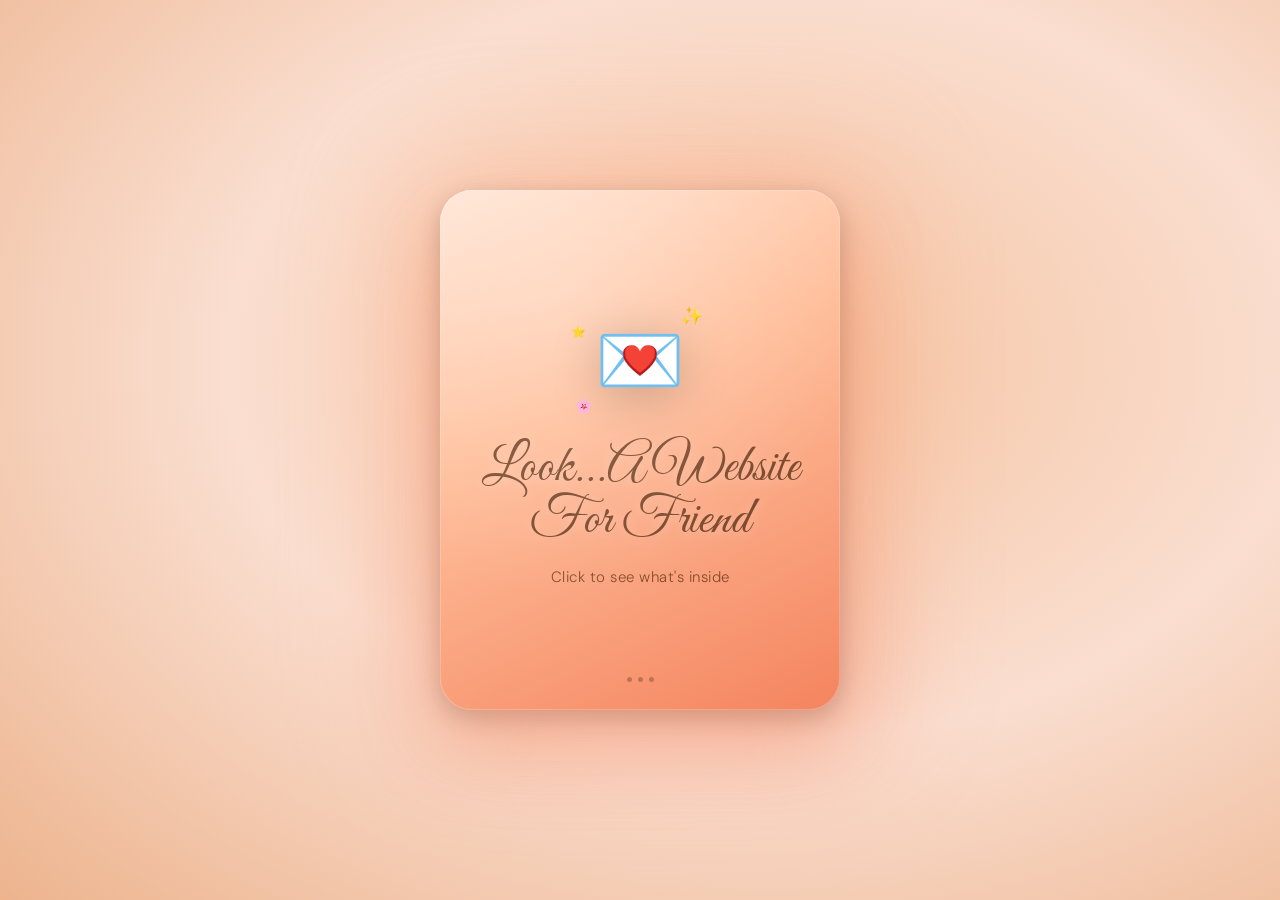
==== index.html @ 811aeb35 "initial commit" ====
<!DOCTYPE html>
<html lang="en">

<head>
  <meta charset="UTF-8" />
  <meta name="viewport" content="width=device-width, initial-scale=1.0" />
  <title>For Friend 💌</title>
  <link rel="icon" href="data:image/svg+xml,<svg xmlns='http://www.w3.org/2000/svg' viewBox='0 0 100 100'><text y='.9em' font-size='90'>🎂</text></svg>" />
  <link rel="preconnect" href="https://fonts.googleapis.com"/>
  <link rel="preconnect" href="https://fonts.gstatic.com" crossorigin/>
  <link rel="preload" as="style" href="https://fonts.googleapis.com/css2?family=Great+Vibes&family=DM+Sans:wght@300;400&display=swap"/>
  <link rel="stylesheet" href="https://fonts.googleapis.com/css2?family=Great+Vibes&family=DM+Sans:wght@300;400&display=swap" media="print" onload="this.media='all'"/>
  <noscript>
    <link rel="stylesheet" href="https://fonts.googleapis.com/css2?family=Great+Vibes&family=DM+Sans:wght@300;400&display=swap"/>
  </noscript>
  <style>
    * {
      margin: 0;
      padding: 0;
      box-sizing: border-box;
    }

    body {
      min-height: 100vh;
      background: radial-gradient(ellipse at 60% 40%, #F5C4A1 0%, #FADED0 50%, #EDB48E 100%);
      display: flex;
      align-items: center;
      justify-content: center;
      font-family: 'DM Sans', sans-serif;
      overflow: hidden;
    }

    /* ── AMBIENT GLOW BEHIND CARD ── */
    .glow {
      position: absolute;
      width: 480px;
      height: 580px;
      border-radius: 40px;
      background: linear-gradient(135deg, #FFBF9B, #F4845F);
      filter: blur(60px);
      opacity: 0.4;
      animation: pulse 4s ease-in-out infinite;
    }

    @keyframes pulse {

      0%,
      100% {
        transform: scale(1);
        opacity: 0.35;
      }

      50% {
        transform: scale(1.05);
        opacity: 0.5;
      }
    }

    /* ── CARD ── */
    .card {
      position: relative;
      width: 400px;
      height: 520px;
      border-radius: 32px;
      background: linear-gradient(155deg, #FFE5D4 0%, #FFBF9B 40%, #F4845F 100%);
      display: flex;
      flex-direction: column;
      align-items: center;
      justify-content: center;
      gap: 0;
      cursor: pointer;
      box-shadow:
        0 0 0 1px rgba(255, 255, 255, 0.2) inset,
        0 32px 80px rgba(244, 132, 95, 0.4),
        0 8px 24px rgba(0, 0, 0, 0.2);
      transition: transform 0.3s ease, box-shadow 0.3s ease;
      user-select: none;
      overflow: hidden;
    }

    .card::before {
      content: '';
      position: absolute;
      inset: 0;
      border-radius: 32px;
      background: radial-gradient(circle at 30% 20%, rgba(255, 255, 255, 0.22), transparent 60%);
      pointer-events: none;
    }

    .card:hover {
      transform: translateY(-6px) scale(1.015);
      box-shadow:
        0 0 0 1px rgba(255, 255, 255, 0.25) inset,
        0 48px 100px rgba(244, 132, 95, 0.55),
        0 16px 40px rgba(0, 0, 0, 0.25);
    }

    .card:active {
      transform: scale(0.98);
    }

    /* ── ENVELOPE ICON ── */
    .envelope-wrap {
      position: relative;
      margin-bottom: 36px;
    }

    .envelope {
      font-size: 72px;
      filter: drop-shadow(0 8px 24px rgba(0, 0, 0, 0.2));
      animation: float 3s ease-in-out infinite;
      display: block;
    }

    @keyframes float {

      0%,
      100% {
        transform: translateY(0px) rotate(-2deg);
      }

      50% {
        transform: translateY(-10px) rotate(2deg);
      }
    }

    /* Sparkles around envelope */
    .sparkle {
      position: absolute;
      font-size: 18px;
      animation: sparkleAnim 2.5s ease-in-out infinite;
      pointer-events: none;
    }

    .sparkle:nth-child(1) {
      top: -10px;
      right: -18px;
      animation-delay: 0s;
    }

    .sparkle:nth-child(2) {
      bottom: -8px;
      left: -20px;
      animation-delay: 0.6s;
      font-size: 14px;
    }

    .sparkle:nth-child(3) {
      top: 10px;
      left: -24px;
      animation-delay: 1.2s;
      font-size: 12px;
    }

    @keyframes sparkleAnim {

      0%,
      100% {
        opacity: 0;
        transform: scale(0.5) rotate(0deg);
      }

      50% {
        opacity: 1;
        transform: scale(1.1) rotate(20deg);
      }
    }

    /* ── SCRIPT HEADING ── */
    .script {
      font-family: 'Great Vibes', cursive;
      font-size: 52px;
      color: #7C4A2D;
      line-height: 1;
      margin-bottom: 20px;
      text-align: center;
      text-shadow: 0 2px 12px rgba(255, 255, 255, 0.3);
    }

    /* ── SUBTITLE ── */
    .subtitle {
      font-size: 15px;
      color: rgba(90, 45, 15, 0.72);
      font-weight: 300;
      letter-spacing: 0.5px;
    }

    /* ── CLICK RIPPLE ── */
    .ripple {
      position: absolute;
      border-radius: 50%;
      background: rgba(255, 255, 255, 0.3);
      transform: scale(0);
      animation: rippleAnim 0.6s linear;
      pointer-events: none;
    }

    @keyframes rippleAnim {
      to {
        transform: scale(4);
        opacity: 0;
      }
    }

    /* ── PAGE EXIT ANIMATION ── */
    body.opening {
      animation: pageOpen 0.9s cubic-bezier(0.4, 0, 0.2, 1) forwards;
    }

    @keyframes pageOpen {
      0% {
        opacity: 1;
        transform: scale(1);
      }

      40% {
        opacity: 1;
        transform: scale(1.04);
      }

      100% {
        opacity: 0;
        transform: scale(1.12);
      }
    }

    /* ── BOTTOM HINT ── */
    .bottom-hint {
      position: absolute;
      bottom: 28px;
      display: flex;
      align-items: center;
      gap: 6px;
      font-size: 12px;
      color: rgba(90, 45, 15, 0.5);
      letter-spacing: 1.5px;
      text-transform: uppercase;
      animation: hintBlink 2.5s ease-in-out infinite;
    }

    @keyframes hintBlink {

      0%,
      100% {
        opacity: 0.5;
      }

      50% {
        opacity: 1;
      }
    }

    .hint-dot {
      width: 5px;
      height: 5px;
      border-radius: 50%;
      background: rgba(124, 74, 45, 0.45);
      animation: hintBlink 2.5s ease-in-out infinite;
    }

    .hint-dot:nth-child(2) {
      animation-delay: 0.3s;
    }

    .hint-dot:nth-child(3) {
      animation-delay: 0.6s;
    }

    /* ── MOBILE RESPONSIVENESS ── */
    @media (max-width: 480px) {
      .glow {
        width: 320px;
        height: 420px;
      }

      .card {
        width: calc(100vw - 48px);
        height: calc(100svh - 80px);
        max-width: 360px;
        max-height: 580px;
        border-radius: 24px;
      }

      .envelope {
        font-size: 56px;
      }

      .envelope-wrap {
        margin-bottom: 28px;
      }

      .script {
        font-size: 40px;
        margin-bottom: 16px;
      }

      .subtitle {
        font-size: 13px;
      }

      .bottom-hint {
        bottom: 20px;
        font-size: 11px;
      }
    }
  </style>
</head>

<body>

  <div class="glow"></div>

  <div class="card" id="card" onclick="openSurprise(event)">

    <div class="envelope-wrap">
      <span class="sparkle">✨</span>
      <span class="sparkle">🌸</span>
      <span class="sparkle">⭐</span>
      <span class="envelope">💌</span>
    </div>

    <p class="script">Look...A Website For Friend</p>
    <p class="subtitle" id="subtitle">Click to see what's inside</p>

    <div class="bottom-hint">
      <span class="hint-dot"></span>
      <span class="hint-dot"></span>
      <span class="hint-dot"></span>
    </div>

  </div>

  <script>
    //Changes click to tap on mobile.
    document.addEventListener('DOMContentLoaded', () => {
      if ('ontouchstart' in window || navigator.maxTouchPoints > 0) {
        document.getElementById('subtitle').textContent = 'Tap to open your surprise…';
      }
    });
    function openSurprise(e) {
      // Ripple effect at click point
      const card = document.getElementById('card');
      const rect = card.getBoundingClientRect();
      const ripple = document.createElement('div');
      ripple.className = 'ripple';
      const size = Math.max(card.offsetWidth, card.offsetHeight);
      ripple.style.cssText = `
        width: ${size}px; height: ${size}px;
        left: ${e.clientX - rect.left - size / 2}px;
        top:  ${e.clientY - rect.top - size / 2}px;
      `;
      card.appendChild(ripple);
      ripple.addEventListener('animationend', () => ripple.remove());

      // Zoom-out transition then navigate
      setTimeout(() => {
        document.body.classList.add('opening');
      }, 150);

      setTimeout(() => {
        window.location.href = 'birthday.html';
      }, 950);
    }
  </script>

</body>

</html>
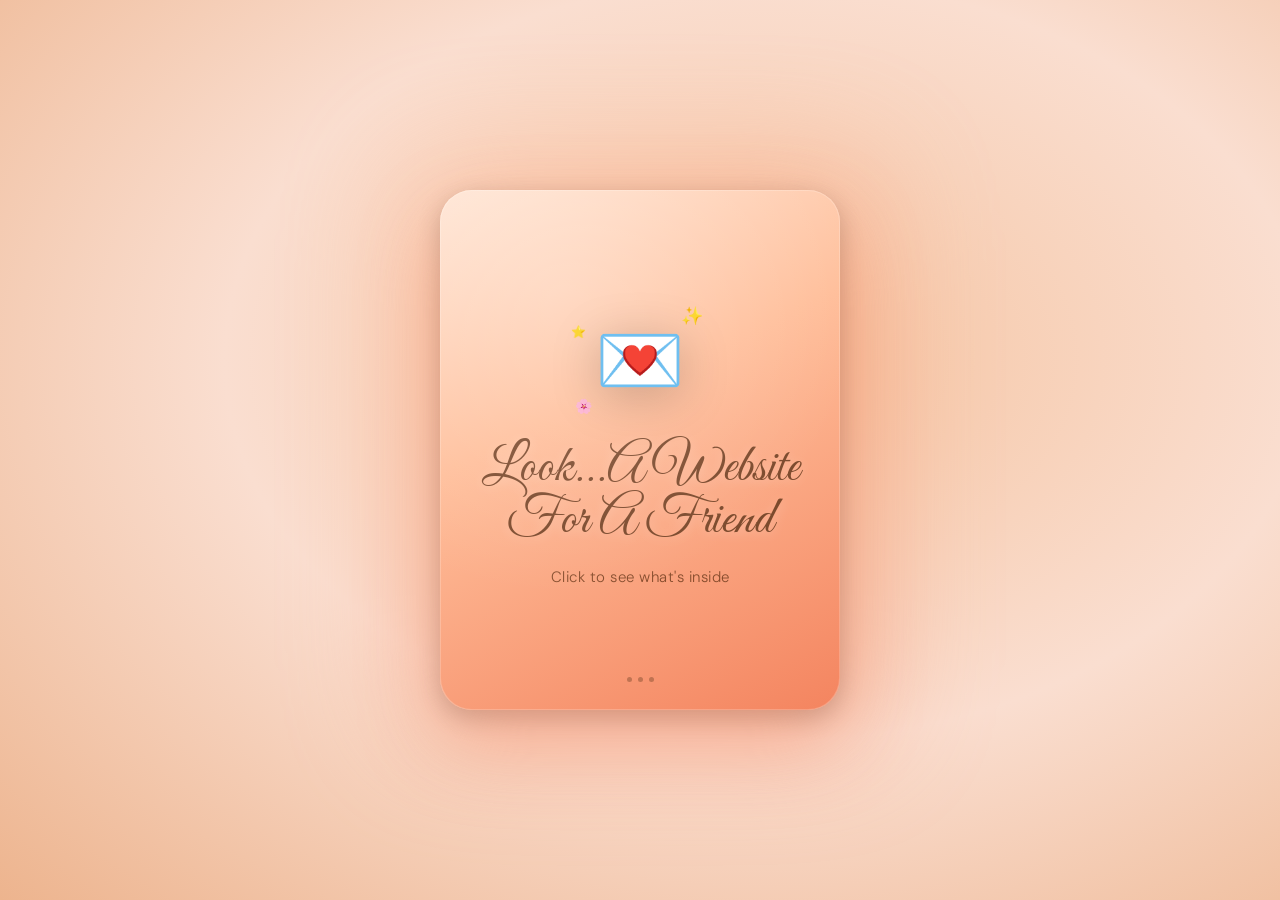
==== commit 3f4cc598: "Something I forgot to add and something I forgot to change" ====
--- a/index.html
+++ b/index.html
@@ -319,7 +319,7 @@
       <span class="envelope">💌</span>
     </div>
 
-    <p class="script">Look...A Website For Friend</p>
+    <p class="script">Look...A Website For A Friend</p>
     <p class="subtitle" id="subtitle">Click to see what's inside</p>
 
     <div class="bottom-hint">
